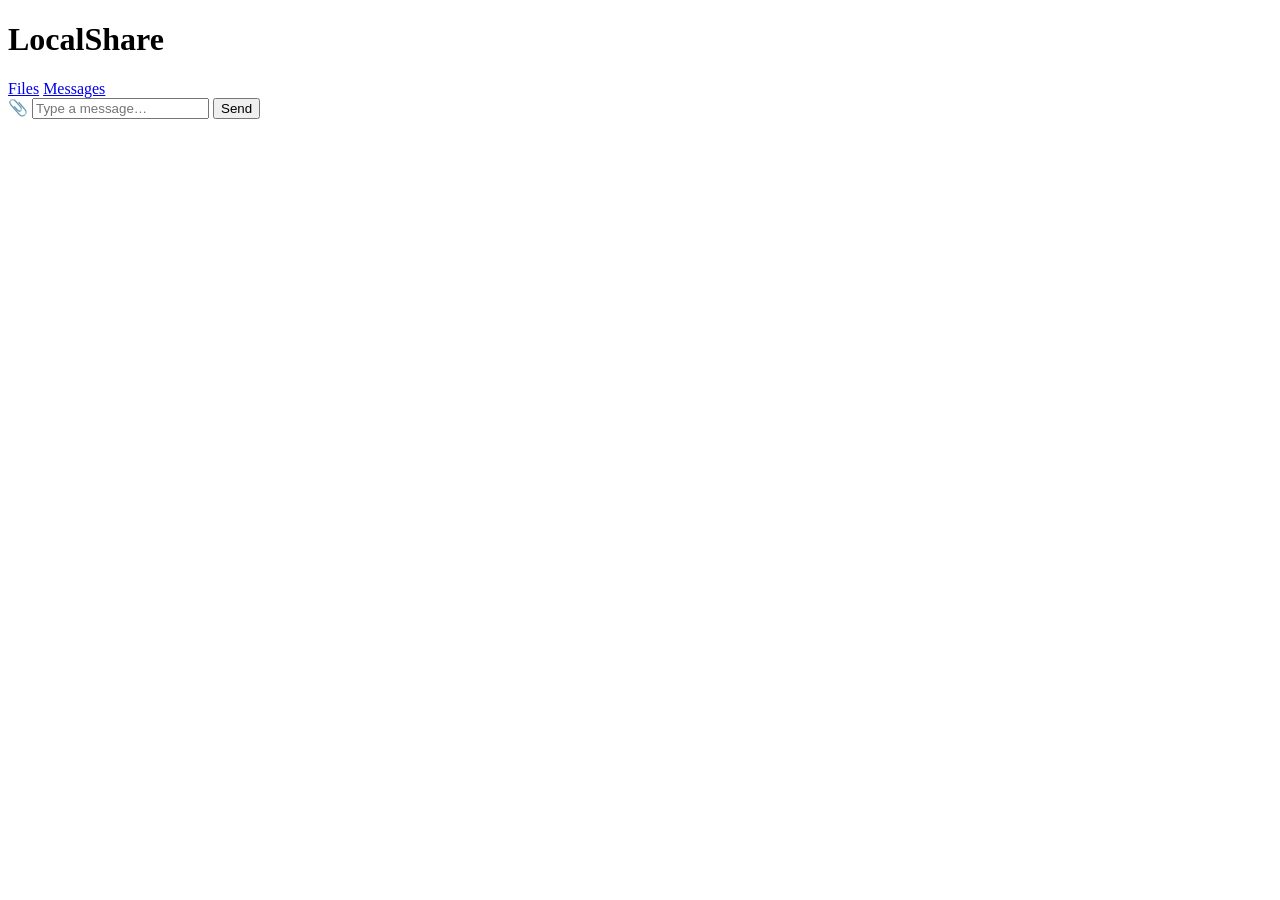
==== web/messages.html @ dbd5696f "LocalShare: Phases 1-6 + previews + private messaging" ====
<!DOCTYPE html>
<html lang="en">
<head>
  <meta charset="UTF-8" />
  <meta name="viewport" content="width=device-width, initial-scale=1.0" />
  <title>LocalShare — Messages</title>
  <link rel="stylesheet" href="/static/style.css" />
  <link rel="stylesheet" href="/static/messages.css" />
</head>
<body>
  <header class="topbar">
    <h1>LocalShare</h1>
    <nav class="top-nav">
      <a href="/" class="top-nav-link">Files</a>
      <a href="/messages" class="top-nav-link active">Messages</a>
    </nav>
  </header>

  <main class="messages-main">
    <div id="messages-list" class="messages-list"></div>

    <form id="composer" class="composer">
      <div id="attachment-preview" class="attachment-preview hidden"></div>
      <div class="composer-row">
        <label class="attach-btn" title="Attach image or video">
          📎
          <input type="file" id="attach-input" accept="image/*,video/*" multiple hidden />
        </label>
        <input
          type="text"
          id="message-input"
          class="message-input"
          placeholder="Type a message…"
          autocomplete="off"
        />
        <button type="submit" class="action-btn send-btn">Send</button>
      </div>
    </form>
  </main>

  <script src="/static/messages.js"></script>
</body>
</html>
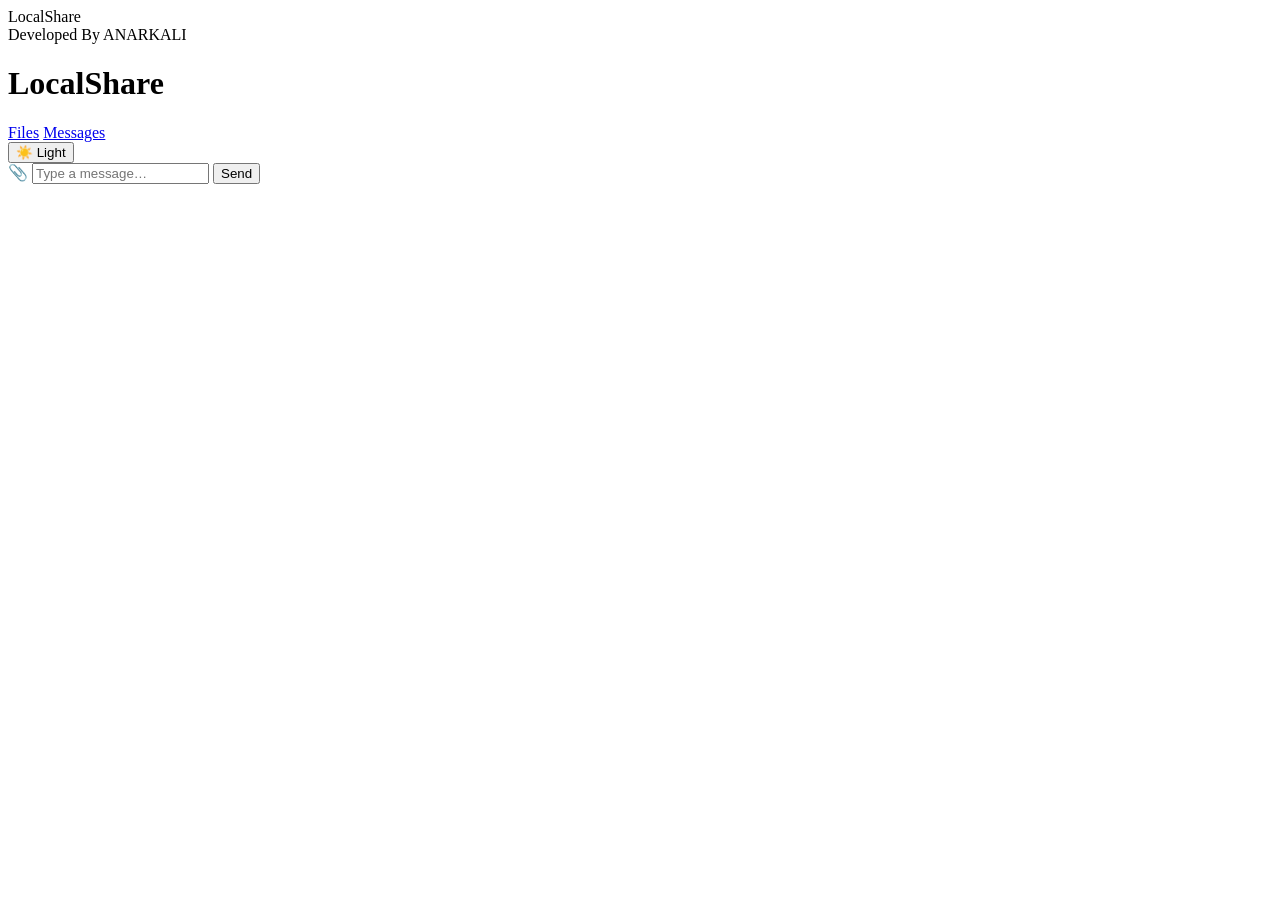
==== commit bdf1a63c: "Add light/dark theme toggle (desktop + browser) and LocalShare/ANARKALI loading splash (desktop + br" ====
--- a/web/messages.html
+++ b/web/messages.html
@@ -6,14 +6,23 @@
   <title>LocalShare — Messages</title>
   <link rel="stylesheet" href="/static/style.css" />
   <link rel="stylesheet" href="/static/messages.css" />
+  <script src="/static/theme.js"></script>
 </head>
 <body>
+  <div id="loading-overlay" class="loading-overlay">
+    <div class="loading-title">LocalShare</div>
+    <div class="loading-subtitle">Developed By ANARKALI</div>
+  </div>
+
   <header class="topbar">
-    <h1>LocalShare</h1>
-    <nav class="top-nav">
-      <a href="/" class="top-nav-link">Files</a>
-      <a href="/messages" class="top-nav-link active">Messages</a>
-    </nav>
+    <div class="topbar-left">
+      <h1>LocalShare</h1>
+      <nav class="top-nav">
+        <a href="/" class="top-nav-link">Files</a>
+        <a href="/messages" class="top-nav-link active">Messages</a>
+      </nav>
+    </div>
+    <button id="theme-toggle-btn" class="theme-toggle-btn" type="button">☀️ Light</button>
   </header>
 
   <main class="messages-main">
